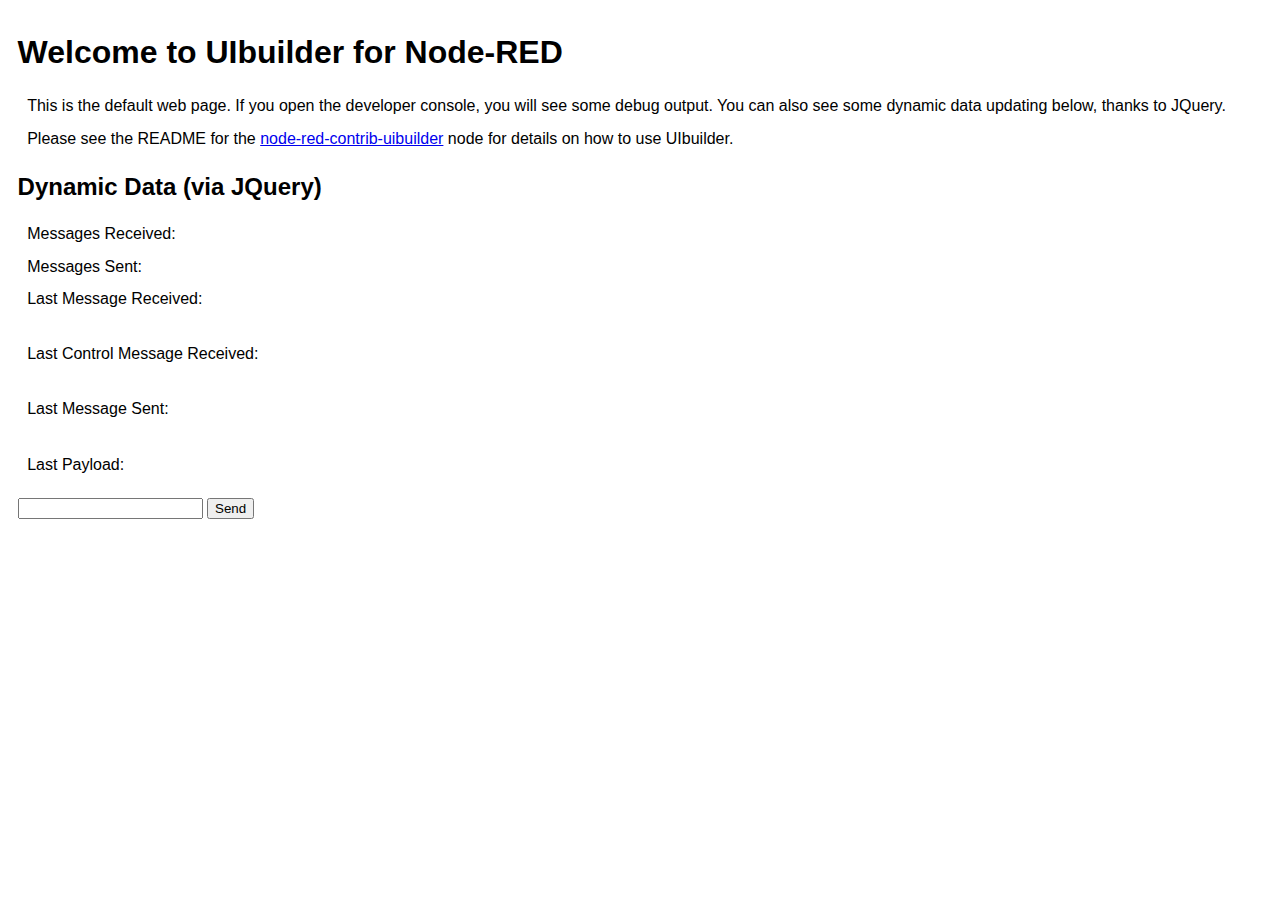
==== index.html @ 40d791f0 "added initial modified version of uibuilder files" ====
<!doctype html>
<!-- Note that adding an appcache really speeds things up after the first load
     You need to amend the appcache file to meet your needs.
     Don't forget to change the appcache file if you update ANY
     of the files in it otherwise the old versions will ALWAYS be used.
    <html lang="en" manifest="uibuilder.appcache">
  -->
<html lang="en">
<!--
    This is the default, template html for uibuilder.
    It is only meant to demonstrate the use of JQuery to dynamically
    update the ui based on incoming/outgoing messages from/to the
    Node-RED server.

    You will want to alter this to suite your own needs. To do so,
    copy this file to <userDir>/uibuilder/<url>/src.
  -->
<head>
    <meta charset="utf-8">
    <meta http-equiv="X-UA-Compatible" content="IE=edge">
    <meta name="viewport" content="width=device-width, initial-scale=1, user-scalable=yes">

    <!-- See https://goo.gl/OOhYW5 -->
    <link rel="manifest" href="./manifest.json">
    <meta name="theme-color" content="#3f51b5">

    <!-- Used if adding to homescreen for Chrome on Android. Fallback for manifest.json -->
    <meta name="mobile-web-app-capable" content="yes">
    <meta name="application-name" content="Node-RED UI Builder">

    <!-- Used if adding to homescreen for Safari on iOS -->
    <meta name="apple-mobile-web-app-capable" content="yes">
    <meta name="apple-mobile-web-app-status-bar-style" content="black-translucent">
    <meta name="apple-mobile-web-app-title" content="Node-RED UI Builder">

    <!-- Homescreen icons for Apple mobile use if required
        <link rel="apple-touch-icon" href="/images/manifest/icon-48x48.png">
        <link rel="apple-touch-icon" sizes="72x72" href="/images/manifest/icon-72x72.png">
        <link rel="apple-touch-icon" sizes="96x96" href="/images/manifest/icon-96x96.png">
        <link rel="apple-touch-icon" sizes="144x144" href="/images/manifest/icon-144x144.png">
        <link rel="apple-touch-icon" sizes="192x192" href="/images/manifest/icon-192x192.png">
      -->

    <title>IoT-Cube | Home</title>
    <meta name="description" content="Home of the PAW IoT-Cube">

    <link rel="icon" href="./images/node-blue.ico">

    <!-- OPTIONAL: Normalize is used to make things the same across browsers. Index is for your styles -->
    <link rel="stylesheet" href="./vendor/normalize.css/normalize.css">
    <link rel="stylesheet" href="./index.css">

</head>
<body>
    <!-- The "app" element is where the code for dynamic updates is attached -->
    <div id="app">
        <h1>
            Welcome to UIbuilder for Node-RED
        </h1>
        <p>
            This is the default web page. If you open the developer console, you will see some debug output.
            You can also see some dynamic data updating below, thanks to JQuery.
        </p>
        <p>
            Please see the README for the
            <a href="https://github.com/TotallyInformation/node-red-contrib-uibuilder">node-red-contrib-uibuilder</a>
            node for details on how to use UIbuilder.
        </p>
        <h2>Dynamic Data (via JQuery)</h2>
        <p>Messages Received: <span id="msgsReceived"></span></p>
        <p>Messages Sent: <span id="msgsSent"></span></p>
        <p>Last Message Received:</p>
        <code id="showMsg"></code>
        <p>Last Control Message Received:</p>
        <code id="showCtrlMsg"></code>
        <p>Last Message Sent:</p>
        <code id="showMsgSent"></code>
        <p>Last Payload: <span id="latestPayload"></span></p>
    </div>
    <div>
        <input type="text" id="inputTest">
        <button type="button" id="btnSend">Send</button>
    </div>


    <!-- These MUST be in the right order. Note no leading / -->
    <!-- REQUIRED: Socket.IO is loaded only once for all instances
                   Without this, you don't get a websocket connection -->
    <script src="/uibuilder/socket.io/socket.io.js"></script>
    <!-- Note no leading / -->
    <!-- OPTIONAL: JQuery can be removed if not required 
                   (on some installations you have to remove `dist/` -->
    <script src="./vendor/jquery/dist/jquery.min.js"></script>
    <!-- REQUIRED: Sets up Socket listeners and the msg object -->
    <script src="./uibuilderfe.min.js"></script>
    <!-- OPTIONAL: You probably want this. Put your custom code here -->
    <script src="./index.js"></script>

</body>
</html>
---- index.css ----
body {font-family: sans-serif;}
div, p, code { margin:0.3em; padding: 0.3em;}
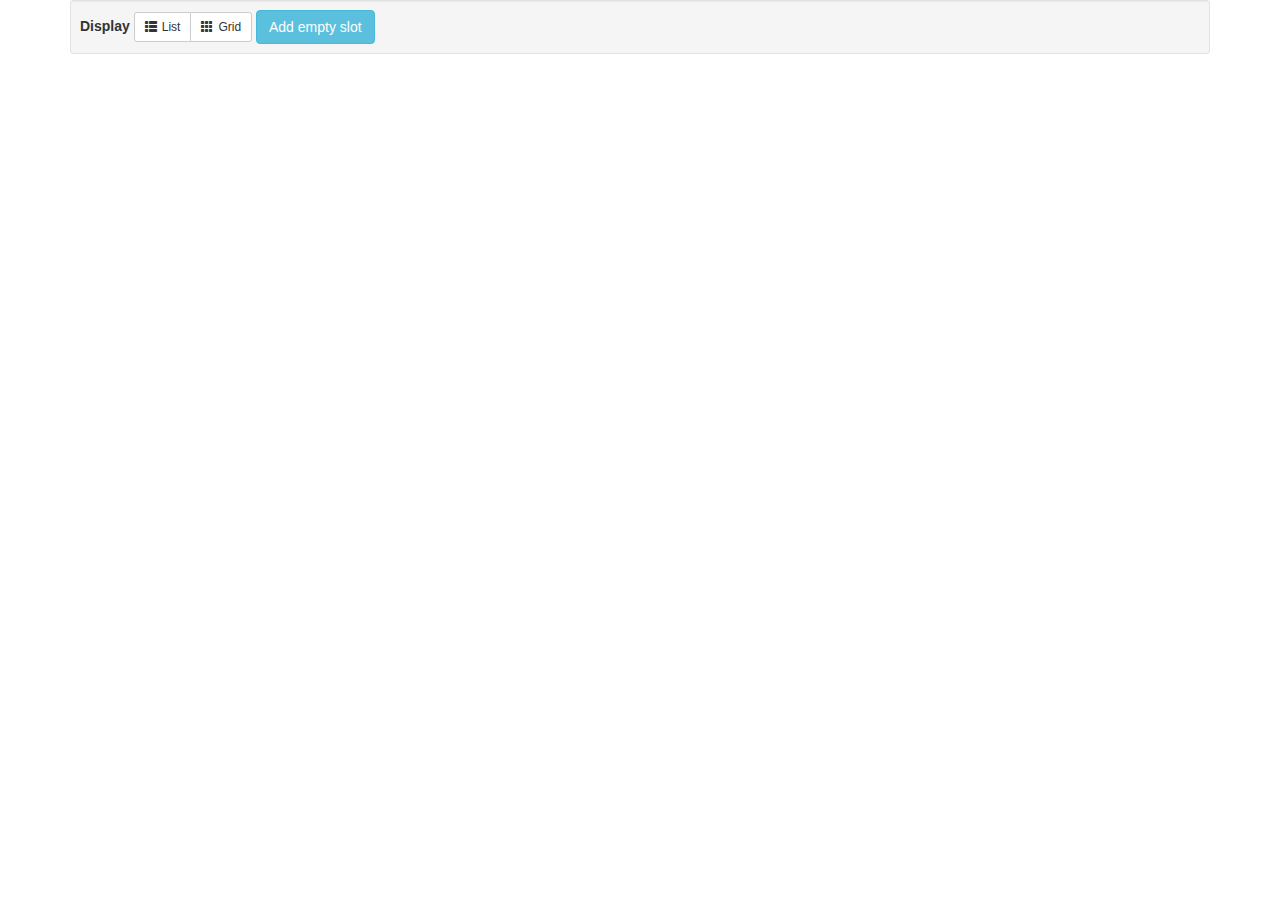
==== commit b3256655: "contd merged old grid test files" ====
--- a/index.html
+++ b/index.html
@@ -6,19 +6,10 @@
     <html lang="en" manifest="uibuilder.appcache">
   -->
 <html lang="en">
-<!--
-    This is the default, template html for uibuilder.
-    It is only meant to demonstrate the use of JQuery to dynamically
-    update the ui based on incoming/outgoing messages from/to the
-    Node-RED server.
-
-    You will want to alter this to suite your own needs. To do so,
-    copy this file to <userDir>/uibuilder/<url>/src.
-  -->
 <head>
     <meta charset="utf-8">
     <meta http-equiv="X-UA-Compatible" content="IE=edge">
-    <meta name="viewport" content="width=device-width, initial-scale=1, user-scalable=yes">
+    <meta name="viewport" content="width=device-width, initial-scale=1, shrink-to-fit=no">
 
     <!-- See https://goo.gl/OOhYW5 -->
     <link rel="manifest" href="./manifest.json">
@@ -47,40 +38,143 @@
     <link rel="icon" href="./images/node-blue.ico">
 
     <!-- OPTIONAL: Normalize is used to make things the same across browsers. Index is for your styles -->
-    <link rel="stylesheet" href="./vendor/normalize.css/normalize.css">
+    <!--<link rel="stylesheet" href="./vendor/normalize.css/normalize.css">-->
+    
+    <!--Bootstrap CDN version-->
+    <link rel="stylesheet" href="https://maxcdn.bootstrapcdn.com/bootstrap/3.4.0/css/bootstrap.min.css">
+    <!--Bootstrap local version (3.4.0)-->
+    <!--<link rel="stylesheet" href="./cdn-fallback/bootstrap.min.css">-->
     <link rel="stylesheet" href="./index.css">
+    <!--Material Icons CDN version-->
+    <link rel="stylesheet" href="https://fonts.googleapis.com/icon?family=Material+Icons">
+    <!--Material Icons local version-->
+    <!--<link rel="stylesheet" href="./cdn-fallback/material-icons.css">-->
 
 </head>
 <body>
-    <!-- The "app" element is where the code for dynamic updates is attached -->
-    <div id="app">
-        <h1>
-            Welcome to UIbuilder for Node-RED
-        </h1>
-        <p>
-            This is the default web page. If you open the developer console, you will see some debug output.
-            You can also see some dynamic data updating below, thanks to JQuery.
-        </p>
-        <p>
-            Please see the README for the
-            <a href="https://github.com/TotallyInformation/node-red-contrib-uibuilder">node-red-contrib-uibuilder</a>
-            node for details on how to use UIbuilder.
-        </p>
-        <h2>Dynamic Data (via JQuery)</h2>
-        <p>Messages Received: <span id="msgsReceived"></span></p>
-        <p>Messages Sent: <span id="msgsSent"></span></p>
-        <p>Last Message Received:</p>
-        <code id="showMsg"></code>
-        <p>Last Control Message Received:</p>
-        <code id="showCtrlMsg"></code>
-        <p>Last Message Sent:</p>
-        <code id="showMsgSent"></code>
-        <p>Last Payload: <span id="latestPayload"></span></p>
+    <div class="container">
+        <div class="well well-sm">
+            <strong>Display</strong>
+            <div class="btn-group">
+                <a href="#" id="list" class="btn btn-default btn-sm"><span class="glyphicon glyphicon-th-list">
+                </span>List</a> <a href="#" id="grid" class="btn btn-default btn-sm"><span
+                    class="glyphicon glyphicon-th"></span>Grid</a>
+            </div>
+            <button class="btn btn-info addRow">Add empty slot</button>
+        </div>
+        <div id="elements" class="row list-group">       
+        </div>
+
+        
+
+
+        <!--modal for adding sensors-->
+        <div id="modalAdd" class="modal fade" role="dialog">
+            <div class="modal-dialog modal-dialog-centered" role="document">
+                <div class="modal-content">
+                    <div class="modal-header text-center">
+                        <button type="button" class="close" data-dismiss="modal">&times;</button>
+                        <h4 class="modal-title">Add sensor</h4>
+                    </div>
+                    <div class="modal-body">
+                        <form id="modalForm" role="form">
+                            <div class="form-group has-error">
+                                    <label data-error="wrong" data-success="right" for="formName"><i class="material-icons fas prefix" style="font-size: 20px; vertical-align: middle;">local_offer</i> Name</label>
+                                    <input type="text" id="formName" class="form-control validate" placeholder="ex. Temperature sensor outside" required="true">
+                                </div>
+                                <div class="form-group">
+                                    <label data-error="wrong" data-success="right" for="dropdownType"><i class="material-icons" style="font-size: 20px; vertical-align: middle;">settings_input_hdmi</i> Type</label>
+                                    <div class="dropdown">
+                                        <button class="btn btn-default dropdown-toggle" type="button" id="dropdownType" data-toggle="dropdown">Type <span class="caret"></span></button>
+                                        <ul class="dropdown-menu">
+                                            <li><a href="#" data-value="sensorDHT11">DHT11 Temp., Hum.</a></li>
+                                            <li><a href="#" data-value="sensorBME280">BME280 Temp., Hum., Press.</a></li>
+                                            <li><a href="#" data-value="sensorHCSR501">PIR (HCSR 501)</a></li>
+                                            <li><a href="#" data-value="sensorButton">Taster</a></li>
+                                            <li class="divider"></li>
+                                            <li><a href="#" data-value="sensorOther">Other</a></li>
+                                        </ul>
+                                    </div>
+                                </div>
+                                <div class="form-group">
+                                    <label data-error="wrong" data-success="right" for="formDelay"><i class="material-icons" style="font-size: 20px; vertical-align: middle;">access_time</i> Call delay</label>
+                                    <input type="number" id="formDelay" class="form-control validate" placeholder="Delay in ms, ex. 100" required="true" min="0">
+                                </div>
+                                <br>
+                                <div class="form-group">
+                                    <label data-error="wrong" data-success="right" for="formGpio"><i class="material-icons" style="font-size: 20px; vertical-align: middle;">settings_input_component</i> GPIO port</label>
+                                    <input type="number" id="formGpio" class="form-control validate" placeholder="First GPIO pin" required="true" min="0">
+                                </div>
+                                <p>Alternative:</p>
+                                <div class="form-group">
+                                    <label data-error="wrong" data-success="right" for="formIp"><i class="material-icons" style="font-size: 20px; vertical-align: middle;">router</i> IP address</label>
+                                    <input pattern="^([0-9]{1,3}\.){3}[0-9]{1,3}$" id="formIp" class="form-control validate" placeholder="127.0.0.1" required="true">
+                                </div>
+                        </form>
+                    </div>
+                    <div class="modal-footer">
+                        <button type="submit" form="modalForm" class="btn btn-primary">Confirm</button>
+                        <button type="button" class="btn btn-secondary" data-dismiss="modal">Cancel</button>
+                    </div>
+                </div>
+            </div>
+        </div>
+        <!--modal for deleting sensors-->
+        <div id="modalDelete" class="modal fade" role="dialog">
+            <div class="modal-dialog modal-dialog-centered" role="document">
+                <div class="modal-content">
+                    <div class="modal-header text-center">
+                        <button type="button" class="close" data-dismiss="modal">&times;</button>
+                        <h4 class="modal-title">Delete sensor</h4>
+                    </div>
+                    <div class="modal-body">
+                        <p>Do you really want to delete this sensor?</p>
+                    </div>
+                    <div class="modal-footer">
+                        <button type="button" class="btn btn-primary" id="modalDelConfirm">Confirm</button>
+                        <button type="button" class="btn btn-secondary" data-dismiss="modal">Cancel</button>
+                    </div>
+                </div>
+            </div>
+        </div>
     </div>
-    <div>
-        <input type="text" id="inputTest">
-        <button type="button" id="btnSend">Send</button>
-    </div>
+
+    <!--templates of single elements for the grid-->
+    <!--complete elem-->
+    <script id="templateFullElem" type="text/x-custom-template">
+        <div class="item  col-xs-4 col-lg-4" >
+            <div class="thumbnail" draggable="true">
+                <img class="group list-group-image" src="sensor.jpg" alt="" />
+                <div class="overlay overlayFade">
+                    <div class="overlayText">Hold to move</div>
+                </div>
+                <div class="caption">
+                    <h4 class="group inner list-group-item-heading lead">
+                        %TITLE%</h4>
+                    <p class="group inner list-group-item-text">
+                        Delay: %DELAY% ms<br>GPIO: %GPIO% and following..<br>IP: %IP%<br></p>
+                    <div class="row">
+                        <div class="col-xs-12 col-md-6">
+                            <p class="lead">Status</p>
+                        </div>
+                        <div class="col-xs-12 col-md-6">
+                            <a class="btn btn-danger" href="#" data-toggle="modal" data-target="#modalDelete">Delete</a>
+                        </div>
+                    </div>
+                </div>
+            </div>
+        </div>
+    </script>
+    <!--empty elem-->
+    <script id="templateEmptyElem" type="text/x-custom-template">
+        <div class="item  col-xs-4 col-lg-4">
+            <div class="thumbnail" draggable="true">
+                <div class="overlay overlayFade" data-toggle="modal" data-target="#modalAdd">
+                    <i class="material-icons overlayText" style="font-size: 52px;">add_circle_outline</i>
+                </div>
+            </div>
+        </div>
+    </script>
 
 
     <!-- These MUST be in the right order. Note no leading / -->
@@ -88,13 +182,21 @@
                    Without this, you don't get a websocket connection -->
     <script src="/uibuilder/socket.io/socket.io.js"></script>
     <!-- Note no leading / -->
-    <!-- OPTIONAL: JQuery can be removed if not required 
-                   (on some installations you have to remove `dist/` -->
+    <!--jQuery CDN version-->
+    <!--<script src="https://code.jquery.com/jquery-3.3.1.slim.min.js"></script>-->
     <script src="./vendor/jquery/dist/jquery.min.js"></script>
     <!-- REQUIRED: Sets up Socket listeners and the msg object -->
     <script src="./uibuilderfe.min.js"></script>
     <!-- OPTIONAL: You probably want this. Put your custom code here -->
     <script src="./index.js"></script>
-
+    
+    <!--Popper CDN version-->
+    <!--<script src="https://cdnjs.cloudflare.com/ajax/libs/popper.js/1.14.7/umd/popper.min.js"></script>-->
+    <!--Popper local version (1.14.7)-->
+    <script src="./cdn-fallback/popper.min.js"></script>
+    <!--Bootstrap CDN version-->
+    <!--<script src="https://maxcdn.bootstrapcdn.com/bootstrap/3.4.0/js/bootstrap.min.js"></script>-->
+    <!--Bootstrap local version (3.4.0)-->
+    <script src="./cdn-fallback/bootstrap.min.js"></script>
 </body>
 </html>
--- a/index.css
+++ b/index.css
@@ -1,2 +1,126 @@
-body {font-family: sans-serif;}
-div, p, code { margin:0.3em; padding: 0.3em;}+.glyphicon { margin-right:5px; }
+.thumbnail
+{
+    margin-bottom: 20px;
+    padding: 0px;
+    -webkit-border-radius: 0px;
+    -moz-border-radius: 0px;
+    border-radius: 0px;
+}
+
+.item.list-group-item
+{
+    float: none;
+    width: 100%;
+    background-color: #fff;
+    margin-bottom: 10px;
+}
+.item.list-group-item:nth-of-type(odd):hover,.item.list-group-item:hover
+{
+    background: #428bca;
+}
+
+.item.list-group-item .list-group-image
+{
+    margin-right: 10px;
+}
+.item.list-group-item .thumbnail
+{
+    margin-bottom: 0px;
+    height: 260px;
+}
+.item.list-group-item .caption
+{
+    padding: 9px 9px 0px 9px;
+}
+.item.list-group-item:nth-of-type(odd)
+{
+    background: #eeeeee;
+}
+
+.item.list-group-item:before, .item.list-group-item:after
+{
+    display: table;
+    content: " ";
+}
+
+.item.list-group-item img
+{
+    float: left;
+}
+.item.list-group-item:after
+{
+    clear: both;
+}
+.list-group-item-text
+{
+    margin: 0 0 11px;
+}
+
+.overlay
+{
+    position: absolute;
+    transition: all .9s ease;
+    opacity: 0;
+    background: rgb(0, 0, 0, 0.4);
+    padding-right: 15px;
+    padding-left: 15px;
+}
+
+.item:not(.list-group-item) .thumbnail
+{
+    position: relative;
+    display: inline-block;
+    height: 338px;
+    width: 293px;
+    cursor: move;
+}
+
+.thumbnail:hover .overlay
+{
+    opacity: 1;
+}
+
+.overlayText
+{
+    color: white;
+    font-family: sans-serif;
+    position: absolute;
+    top: 50%;
+    left: 50%;
+    transform: translate(-50%, -50%);
+    font-size: 20px;
+}
+
+.overlayFade
+{
+    height: 100%;
+    width: 100%;
+    top: 0;
+    left: 0;
+}
+
+
+/*+++++++++++++++++++++++++++++*/
+[draggable] {
+    -moz-user-select: none;
+    -khtml-user-select: none;
+    -webkit-user-select: none;
+    user-select: none;
+    /* Required to make elements draggable in old WebKit */
+    -khtml-user-drag: element;
+    -webkit-user-drag: element;
+}
+
+
+
+.thumbnail.over {
+    border: 2px dashed #000;
+}
+
+/*+++++++++++++++++++++++++++++*/
+
+#dropdownType
+{
+    width: 130px;
+}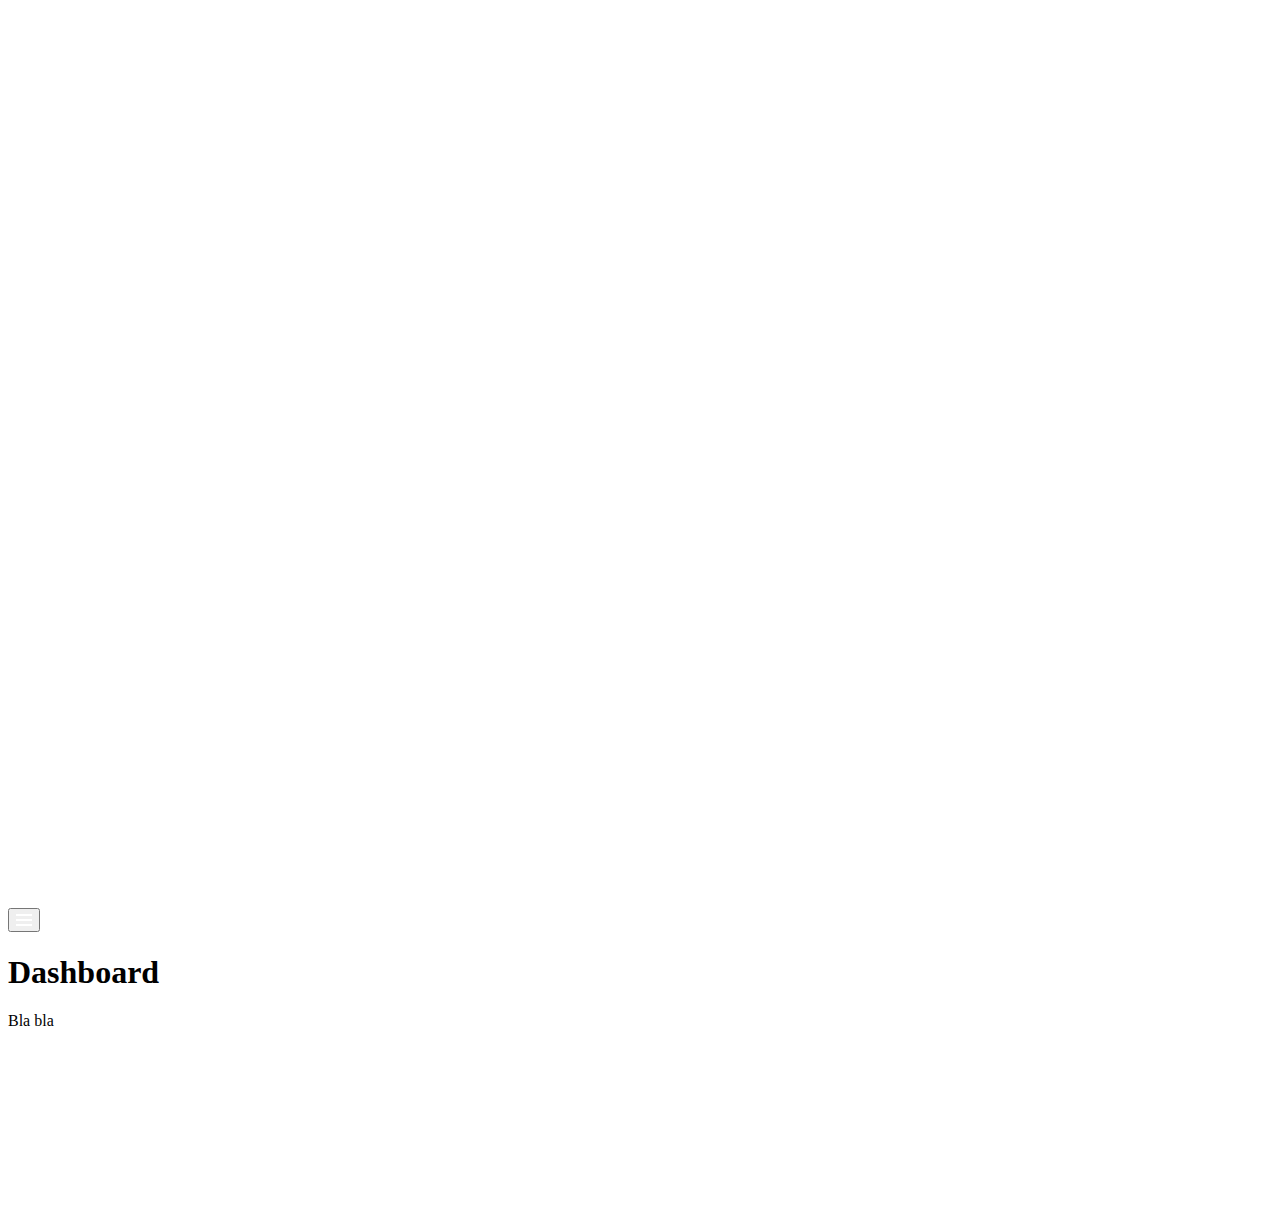
==== commit 0ab0808e: "changed to first Dashboard layout and first tests with nodered interaction" ====
--- a/index.html
+++ b/index.html
@@ -32,7 +32,7 @@
         <link rel="apple-touch-icon" sizes="192x192" href="/images/manifest/icon-192x192.png">
       -->
 
-    <title>IoT-Cube | Home</title>
+    <title>Dashboard | PAW IOT-Cube</title>
     <meta name="description" content="Home of the PAW IoT-Cube">
 
     <link rel="icon" href="./images/node-blue.ico">
@@ -40,141 +40,66 @@
     <!-- OPTIONAL: Normalize is used to make things the same across browsers. Index is for your styles -->
     <!--<link rel="stylesheet" href="./vendor/normalize.css/normalize.css">-->
     
-    <!--Bootstrap CDN version-->
-    <link rel="stylesheet" href="https://maxcdn.bootstrapcdn.com/bootstrap/3.4.0/css/bootstrap.min.css">
-    <!--Bootstrap local version (3.4.0)-->
-    <!--<link rel="stylesheet" href="./cdn-fallback/bootstrap.min.css">-->
-    <link rel="stylesheet" href="./index.css">
-    <!--Material Icons CDN version-->
-    <link rel="stylesheet" href="https://fonts.googleapis.com/icon?family=Material+Icons">
-    <!--Material Icons local version-->
-    <!--<link rel="stylesheet" href="./cdn-fallback/material-icons.css">-->
+    <!-- Bootstrap core CSS -->
+    <link href="cdn-fallback/bootstrap.min.css" rel="stylesheet">
+    <link href="index.css" rel="stylesheet">
 
 </head>
 <body>
-    <div class="container">
-        <div class="well well-sm">
-            <strong>Display</strong>
-            <div class="btn-group">
-                <a href="#" id="list" class="btn btn-default btn-sm"><span class="glyphicon glyphicon-th-list">
-                </span>List</a> <a href="#" id="grid" class="btn btn-default btn-sm"><span
-                    class="glyphicon glyphicon-th"></span>Grid</a>
+    <div class="d-flex toggled" id="wrapper">
+
+        <!--Sidebar-->
+        <div class="bg-light border-right" id="sidebar-wrapper">
+            <div class="sidebar-heading">PAW IOT-Cube</div>
+            <div class="list-group list-group-flush">
+                <a href="/dashboard" class="list-group-item list-group-item-action active">
+                    <i data-feather="home"></i>
+                    Dashboard
+                </a>
+                <a href="/deviceoverview" class="list-group-item list-group-item-action bg-light">
+                    <i data-feather="list"></i>
+                    Devices Overview
+                </a>
+                <a href="/devicesettings" class="list-group-item list-group-item-action bg-light">
+                    <i data-feather="settings"></i>
+                    Devices Settings
+                </a>
+                <a href="#" class="list-group-item list-group-item-action bg-light">
+                    <i data-feather="send"></i>
+                    MQTT Settings
+                </a>
             </div>
-            <button class="btn btn-info addRow">Add empty slot</button>
-        </div>
-        <div id="elements" class="row list-group">       
         </div>
 
-        
+        <!--Page content-->
+        <div id="page-content-wrapper">
+            <nav class="navbar navbar-expand-lg navbar-light bg-light border-bottom">
+                <!--<button class="btn btn-primary" id="menu-toggle">Toggle sidebar</button>--><!--#menu-toggle defines object to toggle the sidebar-->
 
+                <button class="btn btn-primary" id="menu-toggle">
+                    <div class="icon-bar1"></div>
+                    <div class="icon-bar2"></div>
+                    <div class="icon-bar3"></div>
+                </button>
+            </nav>
 
-        <!--modal for adding sensors-->
-        <div id="modalAdd" class="modal fade" role="dialog">
-            <div class="modal-dialog modal-dialog-centered" role="document">
-                <div class="modal-content">
-                    <div class="modal-header text-center">
-                        <button type="button" class="close" data-dismiss="modal">&times;</button>
-                        <h4 class="modal-title">Add sensor</h4>
-                    </div>
-                    <div class="modal-body">
-                        <form id="modalForm" role="form">
-                            <div class="form-group has-error">
-                                    <label data-error="wrong" data-success="right" for="formName"><i class="material-icons fas prefix" style="font-size: 20px; vertical-align: middle;">local_offer</i> Name</label>
-                                    <input type="text" id="formName" class="form-control validate" placeholder="ex. Temperature sensor outside" required="true">
-                                </div>
-                                <div class="form-group">
-                                    <label data-error="wrong" data-success="right" for="dropdownType"><i class="material-icons" style="font-size: 20px; vertical-align: middle;">settings_input_hdmi</i> Type</label>
-                                    <div class="dropdown">
-                                        <button class="btn btn-default dropdown-toggle" type="button" id="dropdownType" data-toggle="dropdown">Type <span class="caret"></span></button>
-                                        <ul class="dropdown-menu">
-                                            <li><a href="#" data-value="sensorDHT11">DHT11 Temp., Hum.</a></li>
-                                            <li><a href="#" data-value="sensorBME280">BME280 Temp., Hum., Press.</a></li>
-                                            <li><a href="#" data-value="sensorHCSR501">PIR (HCSR 501)</a></li>
-                                            <li><a href="#" data-value="sensorButton">Taster</a></li>
-                                            <li class="divider"></li>
-                                            <li><a href="#" data-value="sensorOther">Other</a></li>
-                                        </ul>
-                                    </div>
-                                </div>
-                                <div class="form-group">
-                                    <label data-error="wrong" data-success="right" for="formDelay"><i class="material-icons" style="font-size: 20px; vertical-align: middle;">access_time</i> Call delay</label>
-                                    <input type="number" id="formDelay" class="form-control validate" placeholder="Delay in ms, ex. 100" required="true" min="0">
-                                </div>
-                                <br>
-                                <div class="form-group">
-                                    <label data-error="wrong" data-success="right" for="formGpio"><i class="material-icons" style="font-size: 20px; vertical-align: middle;">settings_input_component</i> GPIO port</label>
-                                    <input type="number" id="formGpio" class="form-control validate" placeholder="First GPIO pin" required="true" min="0">
-                                </div>
-                                <p>Alternative:</p>
-                                <div class="form-group">
-                                    <label data-error="wrong" data-success="right" for="formIp"><i class="material-icons" style="font-size: 20px; vertical-align: middle;">router</i> IP address</label>
-                                    <input pattern="^([0-9]{1,3}\.){3}[0-9]{1,3}$" id="formIp" class="form-control validate" placeholder="127.0.0.1" required="true">
-                                </div>
-                        </form>
-                    </div>
-                    <div class="modal-footer">
-                        <button type="submit" form="modalForm" class="btn btn-primary">Confirm</button>
-                        <button type="button" class="btn btn-secondary" data-dismiss="modal">Cancel</button>
-                    </div>
-                </div>
-            </div>
-        </div>
-        <!--modal for deleting sensors-->
-        <div id="modalDelete" class="modal fade" role="dialog">
-            <div class="modal-dialog modal-dialog-centered" role="document">
-                <div class="modal-content">
-                    <div class="modal-header text-center">
-                        <button type="button" class="close" data-dismiss="modal">&times;</button>
-                        <h4 class="modal-title">Delete sensor</h4>
-                    </div>
-                    <div class="modal-body">
-                        <p>Do you really want to delete this sensor?</p>
-                    </div>
-                    <div class="modal-footer">
-                        <button type="button" class="btn btn-primary" id="modalDelConfirm">Confirm</button>
-                        <button type="button" class="btn btn-secondary" data-dismiss="modal">Cancel</button>
+            <div class="container-fluid">
+                <h1 class="mt-4">Dashboard</h1>
+                <p>Bla bla</p>
+
+                <!--example chart-->
+                <div class="row">
+                    <div class="col-md-6">
+                        <div class="card">
+                            <div class="card-body" id="test">
+                                <canvas id="chLine"></canvas>
+                            </div>
+                        </div>
                     </div>
                 </div>
             </div>
         </div>
     </div>
-
-    <!--templates of single elements for the grid-->
-    <!--complete elem-->
-    <script id="templateFullElem" type="text/x-custom-template">
-        <div class="item  col-xs-4 col-lg-4" >
-            <div class="thumbnail" draggable="true">
-                <img class="group list-group-image" src="sensor.jpg" alt="" />
-                <div class="overlay overlayFade">
-                    <div class="overlayText">Hold to move</div>
-                </div>
-                <div class="caption">
-                    <h4 class="group inner list-group-item-heading lead">
-                        %TITLE%</h4>
-                    <p class="group inner list-group-item-text">
-                        Delay: %DELAY% ms<br>GPIO: %GPIO% and following..<br>IP: %IP%<br></p>
-                    <div class="row">
-                        <div class="col-xs-12 col-md-6">
-                            <p class="lead">Status</p>
-                        </div>
-                        <div class="col-xs-12 col-md-6">
-                            <a class="btn btn-danger" href="#" data-toggle="modal" data-target="#modalDelete">Delete</a>
-                        </div>
-                    </div>
-                </div>
-            </div>
-        </div>
-    </script>
-    <!--empty elem-->
-    <script id="templateEmptyElem" type="text/x-custom-template">
-        <div class="item  col-xs-4 col-lg-4">
-            <div class="thumbnail" draggable="true">
-                <div class="overlay overlayFade" data-toggle="modal" data-target="#modalAdd">
-                    <i class="material-icons overlayText" style="font-size: 52px;">add_circle_outline</i>
-                </div>
-            </div>
-        </div>
-    </script>
 
 
     <!-- These MUST be in the right order. Note no leading / -->
@@ -184,19 +109,27 @@
     <!-- Note no leading / -->
     <!--jQuery CDN version-->
     <!--<script src="https://code.jquery.com/jquery-3.3.1.slim.min.js"></script>-->
-    <script src="./vendor/jquery/dist/jquery.min.js"></script>
+    <!--<script src="./vendor/jquery/dist/jquery.min.js"></script>-->
+    <script src="cdn-fallback/jquery-3.3.1.slim.min.js"></script>
     <!-- REQUIRED: Sets up Socket listeners and the msg object -->
     <script src="./uibuilderfe.min.js"></script>
-    <!-- OPTIONAL: You probably want this. Put your custom code here -->
-    <script src="./index.js"></script>
+    <script src="cdn-fallback/popper.min.js"></script>
+    <script src="cdn-fallback/bootstrap.min.js"></script>
+    <script src="cdn-fallback/feather.min.js"></script>
+    <script src="cdn-fallback/Chart.js"></script>
+    <script src="cdn-fallback/moment.js"></script>
+    <script src="index.js"></script>
     
-    <!--Popper CDN version-->
-    <!--<script src="https://cdnjs.cloudflare.com/ajax/libs/popper.js/1.14.7/umd/popper.min.js"></script>-->
-    <!--Popper local version (1.14.7)-->
-    <script src="./cdn-fallback/popper.min.js"></script>
-    <!--Bootstrap CDN version-->
-    <!--<script src="https://maxcdn.bootstrapcdn.com/bootstrap/3.4.0/js/bootstrap.min.js"></script>-->
-    <!--Bootstrap local version (3.4.0)-->
-    <script src="./cdn-fallback/bootstrap.min.js"></script>
+    <script>
+        feather.replace()
+    </script>
+    <!--Menu toggle script-->
+    <script>
+        $('#menu-toggle').click(function (e) {
+            e.preventDefault();
+            $('#wrapper').toggleClass('toggled');
+            $('#menu-toggle').toggleClass('change');
+        });
+    </script>
 </body>
 </html>
--- a/index.css
+++ b/index.css
@@ -1,126 +1,73 @@
-.glyphicon { margin-right:5px; }
-.thumbnail
-{
-    margin-bottom: 20px;
-    padding: 0px;
-    -webkit-border-radius: 0px;
-    -moz-border-radius: 0px;
-    border-radius: 0px;
+body {
+    overflow-x: hidden;
+}
+  
+#sidebar-wrapper {
+    min-height: 100vh;
+    margin-left: 0;
+    -webkit-transition: margin .25s ease-out;
+    -moz-transition: margin .25s ease-out;
+    -o-transition: margin .25s ease-out;
+    transition: margin .25s ease-out;
 }
 
-.item.list-group-item
-{
-    float: none;
-    width: 100%;
-    background-color: #fff;
-    margin-bottom: 10px;
-}
-.item.list-group-item:nth-of-type(odd):hover,.item.list-group-item:hover
-{
-    background: #428bca;
+#sidebar-wrapper .sidebar-heading {
+    padding: 0.64rem 1.25rem;
+    font-size: 1.2rem;
 }
 
-.item.list-group-item .list-group-image
-{
-    margin-right: 10px;
-}
-.item.list-group-item .thumbnail
-{
-    margin-bottom: 0px;
-    height: 260px;
-}
-.item.list-group-item .caption
-{
-    padding: 9px 9px 0px 9px;
-}
-.item.list-group-item:nth-of-type(odd)
-{
-    background: #eeeeee;
+#sidebar-wrapper .list-group {
+    width: 15rem;
 }
 
-.item.list-group-item:before, .item.list-group-item:after
-{
-    display: table;
-    content: " ";
+#page-content-wrapper {
+    min-width: 100vw;
 }
 
-.item.list-group-item img
-{
-    float: left;
-}
-.item.list-group-item:after
-{
-    clear: both;
-}
-.list-group-item-text
-{
-    margin: 0 0 11px;
+#wrapper.toggled #sidebar-wrapper {
+    margin-left: -15rem;
 }
 
-.overlay
-{
-    position: absolute;
-    transition: all .9s ease;
-    opacity: 0;
-    background: rgb(0, 0, 0, 0.4);
-    padding-right: 15px;
-    padding-left: 15px;
+@media (min-width: 768px) {
+    #sidebar-wrapper {
+        margin-left: 0;
+    }
+
+    #page-content-wrapper {
+        min-width: 0;
+        width: 100%;
+    }
+
+    #wrapper.toggled #sidebar-wrapper {
+        margin-left: -15rem;
+    }
 }
 
-.item:not(.list-group-item) .thumbnail
-{
-    position: relative;
-    display: inline-block;
-    height: 338px;
-    width: 293px;
-    cursor: move;
+.feather {
+    width: 16px;
+    height: 16px;
+    display: inline-flex;
+    vertical-align: middle;
 }
 
-.thumbnail:hover .overlay
-{
-    opacity: 1;
+.icon-bar1, .icon-bar2, .icon-bar3 {
+    width: 16px;
+    height: 2.5px;
+    background-color: white;
+    margin: 2.5px 0;
+    transition: 0.3s;
 }
 
-.overlayText
-{
-    color: white;
-    font-family: sans-serif;
-    position: absolute;
-    top: 50%;
-    left: 50%;
-    transform: translate(-50%, -50%);
-    font-size: 20px;
+.change .icon-bar1 {
+    -webkit-transform: rotate(-45deg) translate(-4px, 2.5px);
+    transform: rotate(-45deg) translate(-4px, 2.5px);
 }
 
-.overlayFade
-{
-    height: 100%;
-    width: 100%;
-    top: 0;
-    left: 0;
+.change .icon-bar2 {
+    opacity: 0;
 }
 
-
-/*+++++++++++++++++++++++++++++*/
-[draggable] {
-    -moz-user-select: none;
-    -khtml-user-select: none;
-    -webkit-user-select: none;
-    user-select: none;
-    /* Required to make elements draggable in old WebKit */
-    -khtml-user-drag: element;
-    -webkit-user-drag: element;
+.change .icon-bar3 {
+    -webkit-transform: rotate(45deg) translate(-3.7px, -3.7px);
+    transform: rotate(45deg) translate(-3.7px, -3.7px);
 }
-
-
-
-.thumbnail.over {
-    border: 2px dashed #000;
-}
-
-/*+++++++++++++++++++++++++++++*/
-
-#dropdownType
-{
-    width: 130px;
-}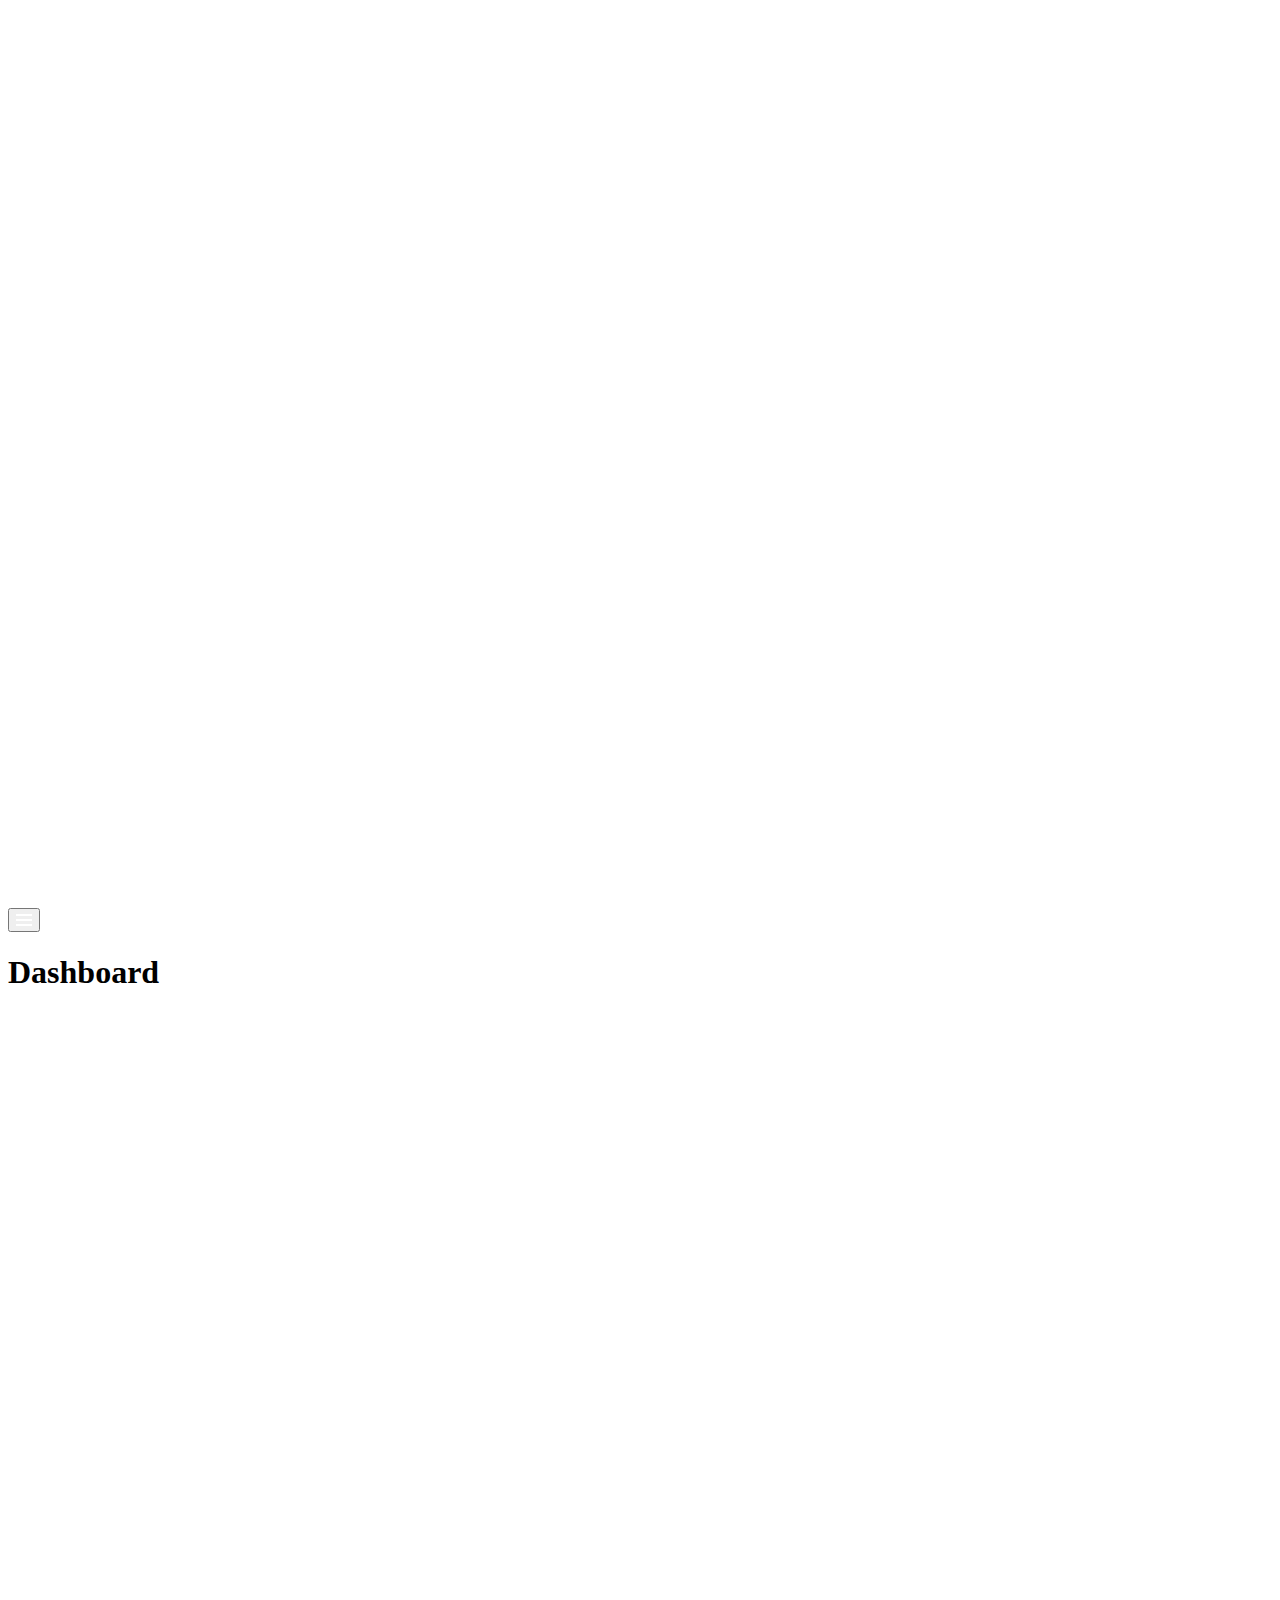
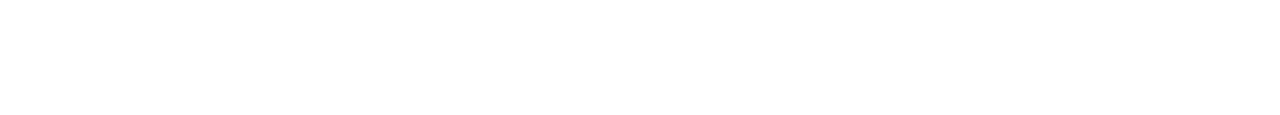
==== commit 930692f5: "updated dashboard layout to be be compatible with auto supply of data on page load" ====
--- a/index.html
+++ b/index.html
@@ -84,19 +84,109 @@
             </nav>
 
             <div class="container-fluid">
-                <h1 class="mt-4">Dashboard</h1>
-                <p>Bla bla</p>
-
-                <!--example chart-->
-                <div class="row">
-                    <div class="col-md-6">
-                        <div class="card">
-                            <div class="card-body" id="test">
-                                <canvas id="chLine"></canvas>
+                <div class="col main mt-3">
+                    <h1 class="display-4">Dashboard</h1>
+
+                    <div class="mb-3">
+                        <!--Row-->
+                        <div class="card-deck mt-3">
+                            <!--Group-->
+                            <div class="card" id="card-grp-1">
+                                <div class="card-header">
+                                    <span></span>
+                                </div>
+                                <div class="card-body">
+                                    <div class="card-deck">
+                                        <div class="card" id="card-grp-1-item-1">
+                                            <div class="card-body">
+                                                <h6 class="card-title text-uppercase"></h6>
+                                                <h3 class="display-4"></h3>
+                                            </div>
+                                        </div>
+                                        <div class="card" id="card-grp-1-item-2">
+                                            <div class="card-body">
+                                                <h6 class="card-title text-uppercase"></h6>
+                                                <canvas id="canv-grp-1-item-2"></canvas>
+                                            </div>
+                                        </div>
+                                    </div>
+                                </div>
+                            </div>
+                            <!--Group-->
+                            <div class="card" id="card-grp-2">
+                                <div class="card-header">
+                                    <span></span>
+                                </div>
+                                <div class="card-body">
+                                    <div class="card-deck">
+                                        <div class="card" id="card-grp-2-item-1">
+                                            <div class="card-body">
+                                                <h6 class="card-title text-uppercase"></h6>
+                                                <h3 class="display-4"></h3>
+                                            </div>
+                                        </div>
+                                        <div class="card" id="card-grp-2-item-2">
+                                            <div class="card-body">
+                                                <h6 class="card-title text-uppercase"></h6>
+                                                <canvas id="canv-grp-2-item-2"></canvas>
+                                            </div>
+                                        </div>
+                                    </div>
+                                </div>
+                            </div>
+                        </div>
+                        <!--Row-->
+                        <div class="card-deck mt-3">
+                            <!--Group-->
+                            <div class="card" id="card-grp-3">
+                                <div class="card-header">
+                                    <span></span>
+                                </div>
+                                <div class="card-body">
+                                    <div class="card-deck">
+                                        <div class="card" id="card-grp-3-item-1">
+                                            <div class="card-body">
+                                                <h6 class="card-title text-uppercase"></h6>
+                                                <h3 class="display-4"></h3>
+                                            </div>
+                                        </div>
+                                        <div class="card" id="card-grp-3-item-2">
+                                            <div class="card-body">
+                                                <h6 class="card-title text-uppercase"></h6>
+                                                <canvas id="canv-grp-3-item-2"></canvas>
+                                            </div>
+                                        </div>
+                                    </div>
+                                </div>
+                            </div>
+                            <!--Group-->
+                            <div class="card" id="card-grp-4">
+                                <div class="card-header">
+                                    <span></span>
+                                </div>
+                                <div class="card-body">
+                                    <div class="card-deck">
+                                        <div class="card" id="card-grp-4-item-1">
+                                            <div class="card-body">
+                                                <h6 class="card-title text-uppercase"></h6>
+                                                <h3 class="display-4"></h3>
+                                            </div>
+                                        </div>
+                                        <div class="card" id="card-grp-4-item-2">
+                                            <div class="card-body">
+                                                <h6 class="card-title text-uppercase"></h6>
+                                                <canvas id="canv-grp-4-item-2"></canvas>
+                                            </div>
+                                        </div>
+                                    </div>
+                                </div>
                             </div>
                         </div>
                     </div>
+
                 </div>
+
+
             </div>
         </div>
     </div>
